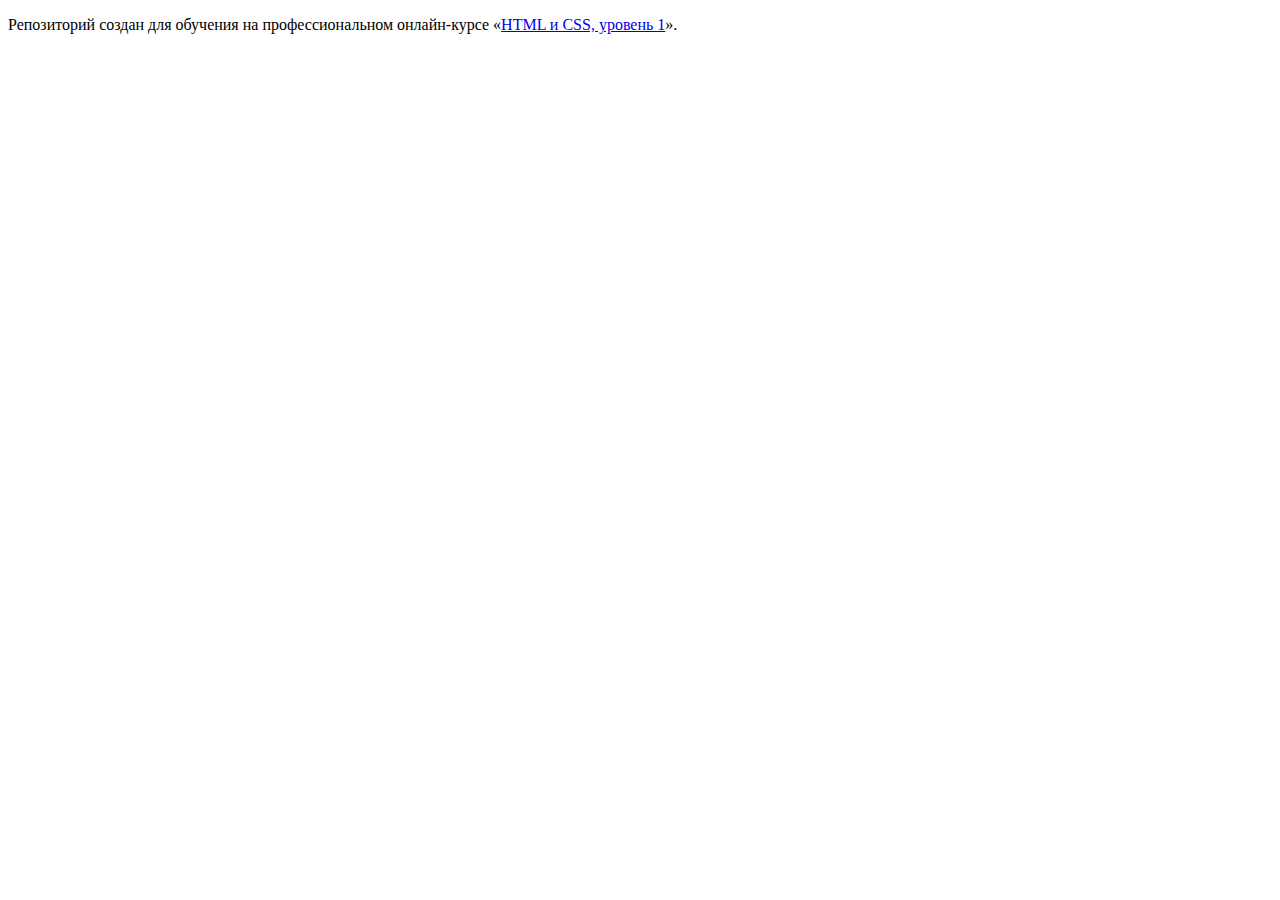
==== index.html @ a4270e24 ":hatching_chick:" ====
<!DOCTYPE html>
<html lang="ru">
  <head>
    <meta charset="utf-8">
    <title>HTML Academy: Барбершоп</title>
  </head>
  <body>

    <p>Репозиторий создан для обучения на профессиональном онлайн‑курсе «<a href="https://htmlacademy.ru/intensive/htmlcss">HTML и CSS, уровень 1</a>».</p>

  </body>
</html>
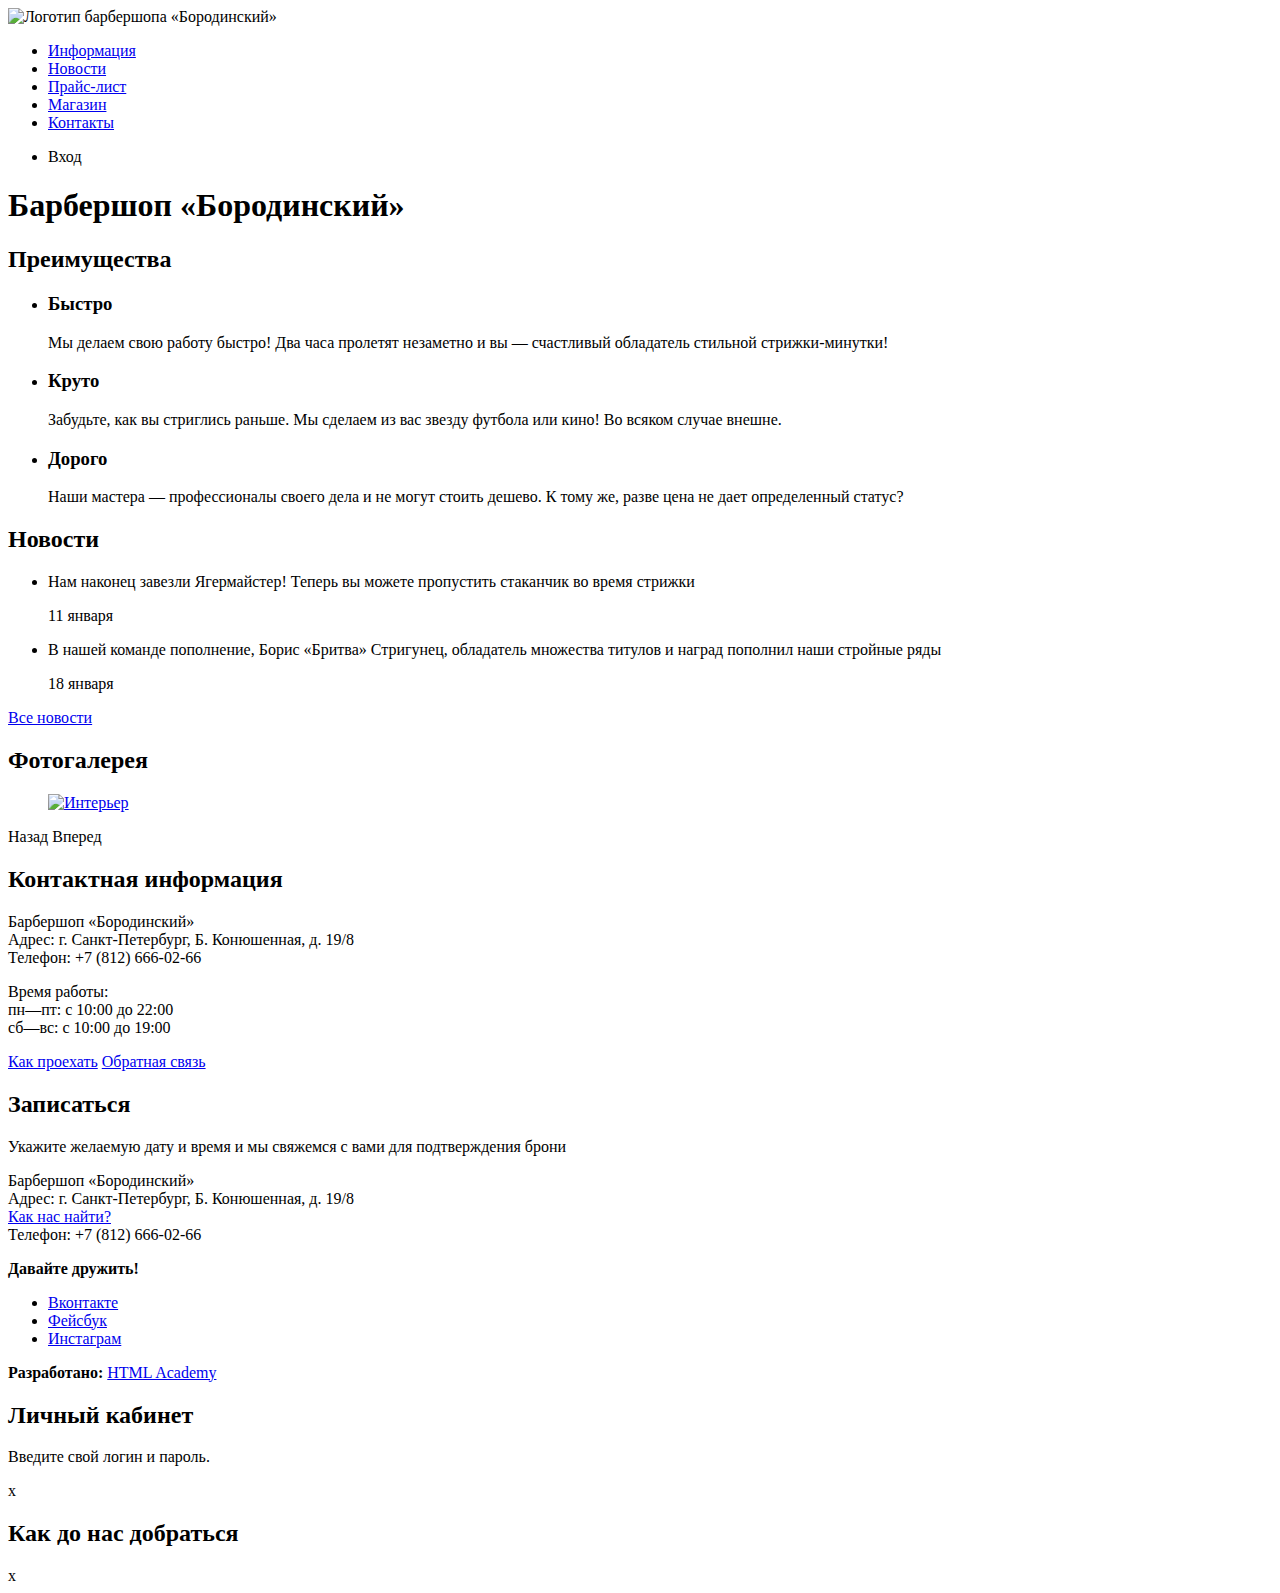
==== commit 13bc1c4c: "начало разметки страницы каталога" ====
--- a/index.html
+++ b/index.html
@@ -5,8 +5,122 @@
     <title>HTML Academy: Барбершоп</title>
   </head>
   <body>
+    <header class="main-header">
+      <nav class="main-navigation">
+        <a class="main-header-logo">
+          <img src="img/index-logo.svg" width="368" height="153" alt="Логотип барбершопа «Бородинский»">
+        </a>
+        <ul class="site-navigation">
+          <li><a href="info.html">Информация</a></li>
+          <li><a href="news.html">Новости</a></li>
+          <li><a href="price.html">Прайс-лист</a></li>
+          <li><a href="catalog.html">Магазин</a></li>
+          <li><a href="contacts.html">Контакты</a></li>
+        </ul>
+        <ul class="user-navigation">
+          <li class="login-link">Вход</li>
+        </ul>
+      </nav>
+    </header>
+    <main class="container">
 
-    <p>Репозиторий создан для обучения на профессиональном онлайн‑курсе «<a href="https://htmlacademy.ru/intensive/htmlcss">HTML и CSS, уровень 1</a>».</p>
+      <h1 class="visually-hidden">Барбершоп «Бородинский»</h1>
 
+      <section class="features">
+        <h2 class="visually-hidden">Преимущества</h2>
+        <ul class="features-list">
+          <li class="feature-item">
+            <h3>Быстро</h3>
+            <p>Мы делаем свою работу быстро! Два часа пролетят незаметно и вы — счастливый обладатель стильной стрижки-минутки!</p>
+          </li>
+          <li class="feature-item">
+            <h3>Круто</h3>
+            <p>Забудьте, как вы стриглись раньше. Мы сделаем из вас звезду футбола или кино! Во всяком случае внешне.</p>
+          </li>
+          <li class="feature-item">
+            <h3>Дорого</h3>
+            <p>Наши мастера — профессионалы своего дела и не могут стоить дешево. К тому же, разве цена не дает определенный статус?</p>
+          </li>
+        </ul>
+      </section>
+
+      <section class="news">
+        <h2>Новости</h2>
+        <ul class="news-list">
+          <li class="news-item">
+            <p>Нам наконец завезли Ягермайстер! Теперь вы можете пропустить стаканчик во время стрижки</p>
+            <time datetime="2016-01-11">11 января</time>
+          </li>
+          <li class="news-item">
+            <p>В нашей команде пополнение, Борис «Бритва» Стригунец, обладатель множества титулов и наград пополнил наши стройные ряды</p>
+            <time datetime="2016-01-18">18 января</time>
+          </li>
+        </ul>
+        <a class="button" href="news.html">Все новости</a>
+      </section>
+
+      <section class="gallery">
+        <h2>Фотогалерея</h2>
+        <figure class="gallery-content">
+          <a href="#"><img src="img/studio.jpg" width="286" height="164" alt="Интерьер"></a>
+        </figure>
+        <span class="button gallery-button gallery-button-back">Назад</span>
+        <span class="button gallery-button gallery-button-next">Вперед</span>
+      </section>
+
+       <section class="contacts">
+        <h2>Контактная информация</h2>
+        <p>
+           Барбершоп «Бородинский»<br>
+           Адрес: г. Санкт-Петербург, Б. Конюшенная, д. 19/8<br>
+           Телефон: +7 (812) 666-02-66
+        </p>
+        <p>
+          Время работы:<br>
+          пн—пт: с 10:00 до 22:00<br>
+          сб—вс: с 10:00 до 19:00
+        </p>
+        <a class="button" href="map.html">Как проехать</a>
+        <a class="button" href="contacts.html">Обратная связь</a>
+      </section>
+
+      <section class="appointment">
+        <h2>Записаться</h2>
+        <p class="appointment-info">Укажите желаемую дату и время и мы свяжемся с вами для подтверждения брони</p>
+        <!-- Здесь будет форма -->
+      </section>
+    </main>
+    <footer class="main-footer">
+      <p class="footer-contacts">
+        Барбершоп «Бородинский»<br>
+        Адрес: г. Санкт-Петербург, Б. Конюшенная, д. 19/8<br>
+        <a href="map.html">Как нас найти?</a><br>
+        Телефон: +7 (812) 666-02-66
+      </p>
+      <div class="footer-social">
+        <b>Давайте дружить!</b>
+        <ul>
+          <li><a class="social-button" href="#">Вконтакте</a></li>
+          <li><a class="social-button" href="#">Фейсбук</a></li>
+          <li><a class="social-button" href="#">Инстаграм</a></li>
+        </ul>
+      </div>
+      <p class="footer-copyright">
+        <b>Разработано:</b>
+        <a class="button" href="https://htmlacademy.ru">HTML Academy</a>
+      </p>
+    </footer>
+
+    <section class="modal modal-login">
+      <h2>Личный кабинет</h2>
+      <p>Введите свой логин и пароль.</p>
+      <!-- Здесь будет форма -->
+      <span class="modal-close">x</span>
+    </section>
+
+    <section class="modal modal-map">
+      <h2 class="visually-hidden">Как до нас добраться</h2>
+      <span class="modal-close">x</span>
+    </section>
   </body>
 </html>
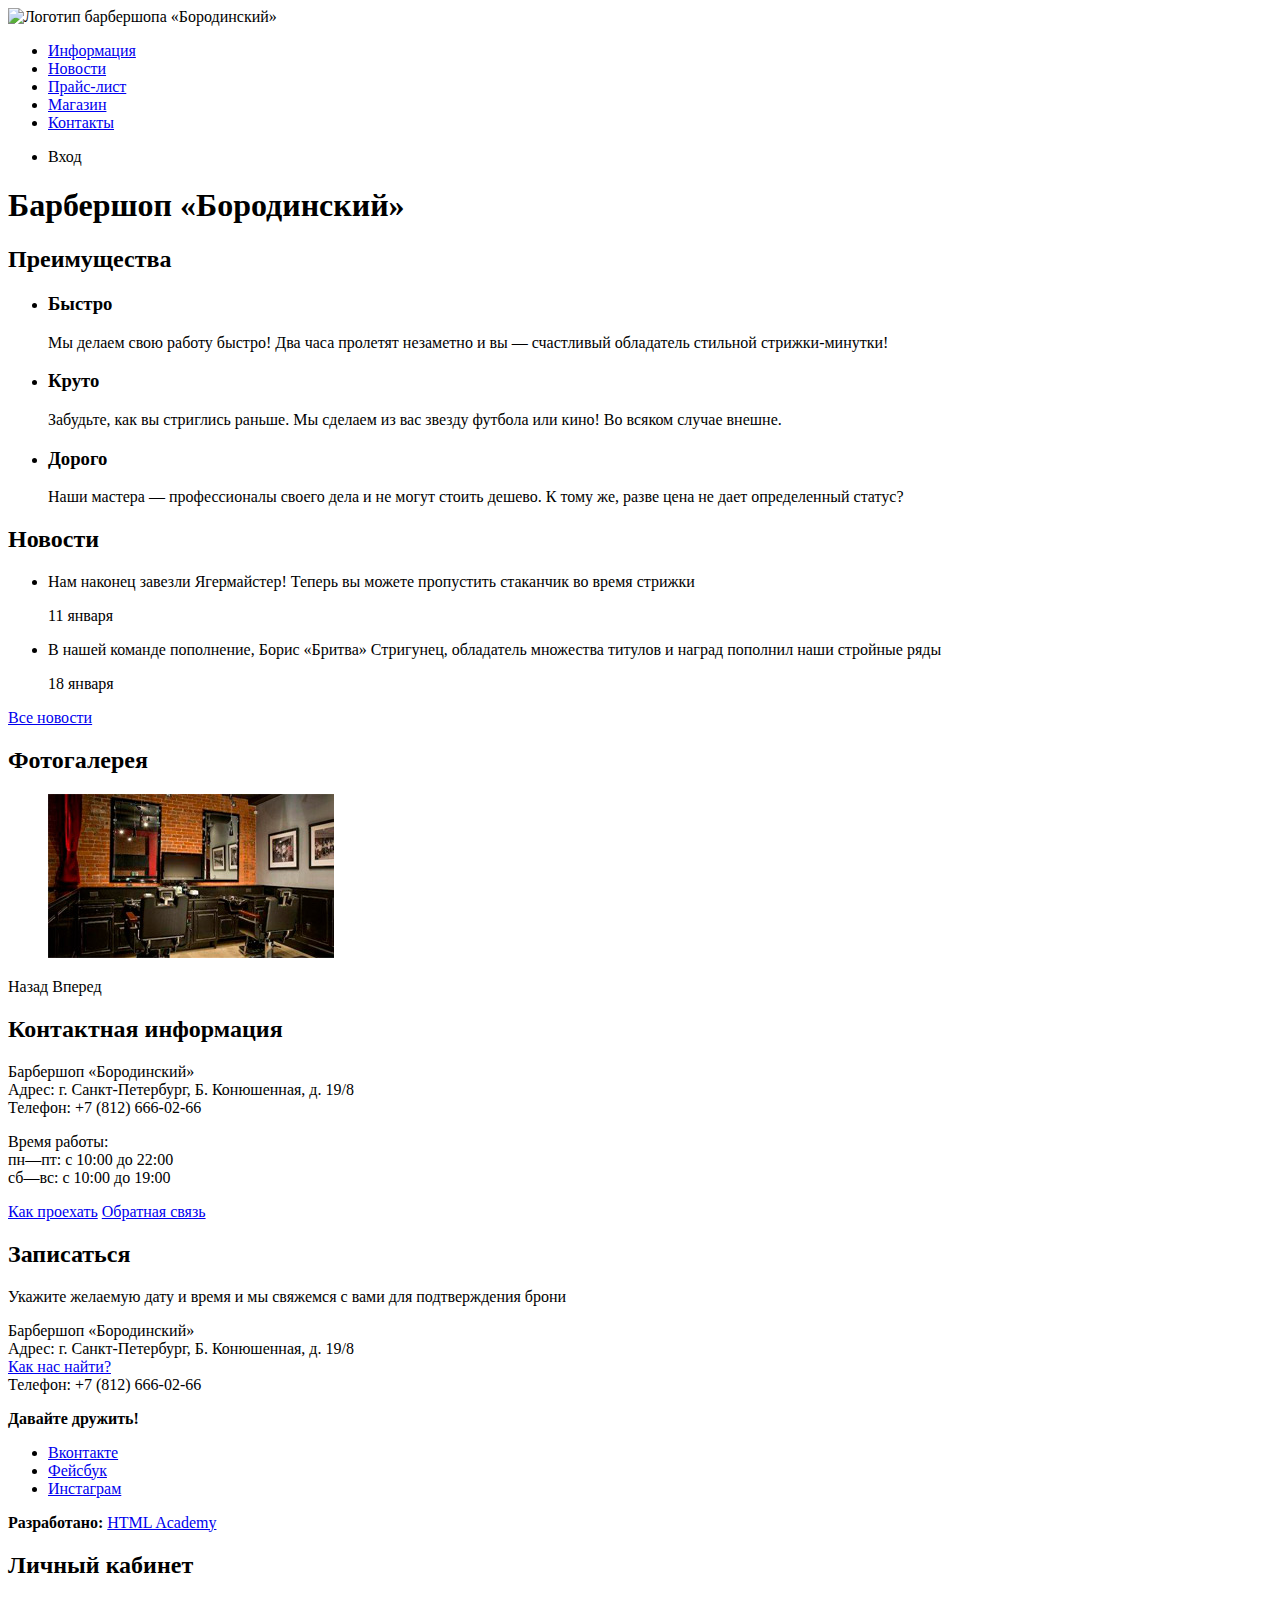
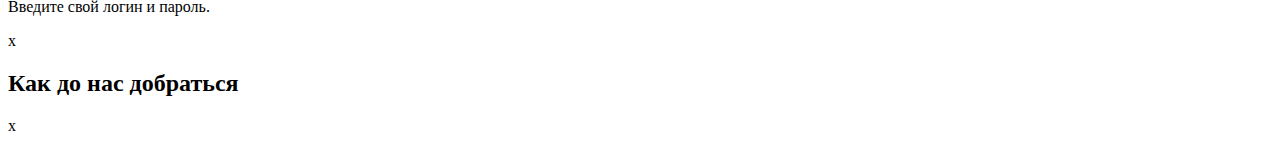
==== commit 78c0c81d: "Подготовила графику барбершопа" ====
--- a/index.html
+++ b/index.html
@@ -8,7 +8,7 @@
     <header class="main-header">
       <nav class="main-navigation">
         <a class="main-header-logo">
-          <img src="img/index-logo.svg" width="368" height="153" alt="Логотип барбершопа «Бородинский»">
+          <img src="index-logo.svg" width="371" height="155" alt="Логотип барбершопа «Бородинский»">
         </a>
         <ul class="site-navigation">
           <li><a href="info.html">Информация</a></li>
@@ -62,7 +62,7 @@
       <section class="gallery">
         <h2>Фотогалерея</h2>
         <figure class="gallery-content">
-          <a href="#"><img src="img/studio.jpg" width="286" height="164" alt="Интерьер"></a>
+          <a href="#"><img src="img/picture1_index.jpg" width="286" height="164" alt="Интерьер"></a>
         </figure>
         <span class="button gallery-button gallery-button-back">Назад</span>
         <span class="button gallery-button gallery-button-next">Вперед</span>
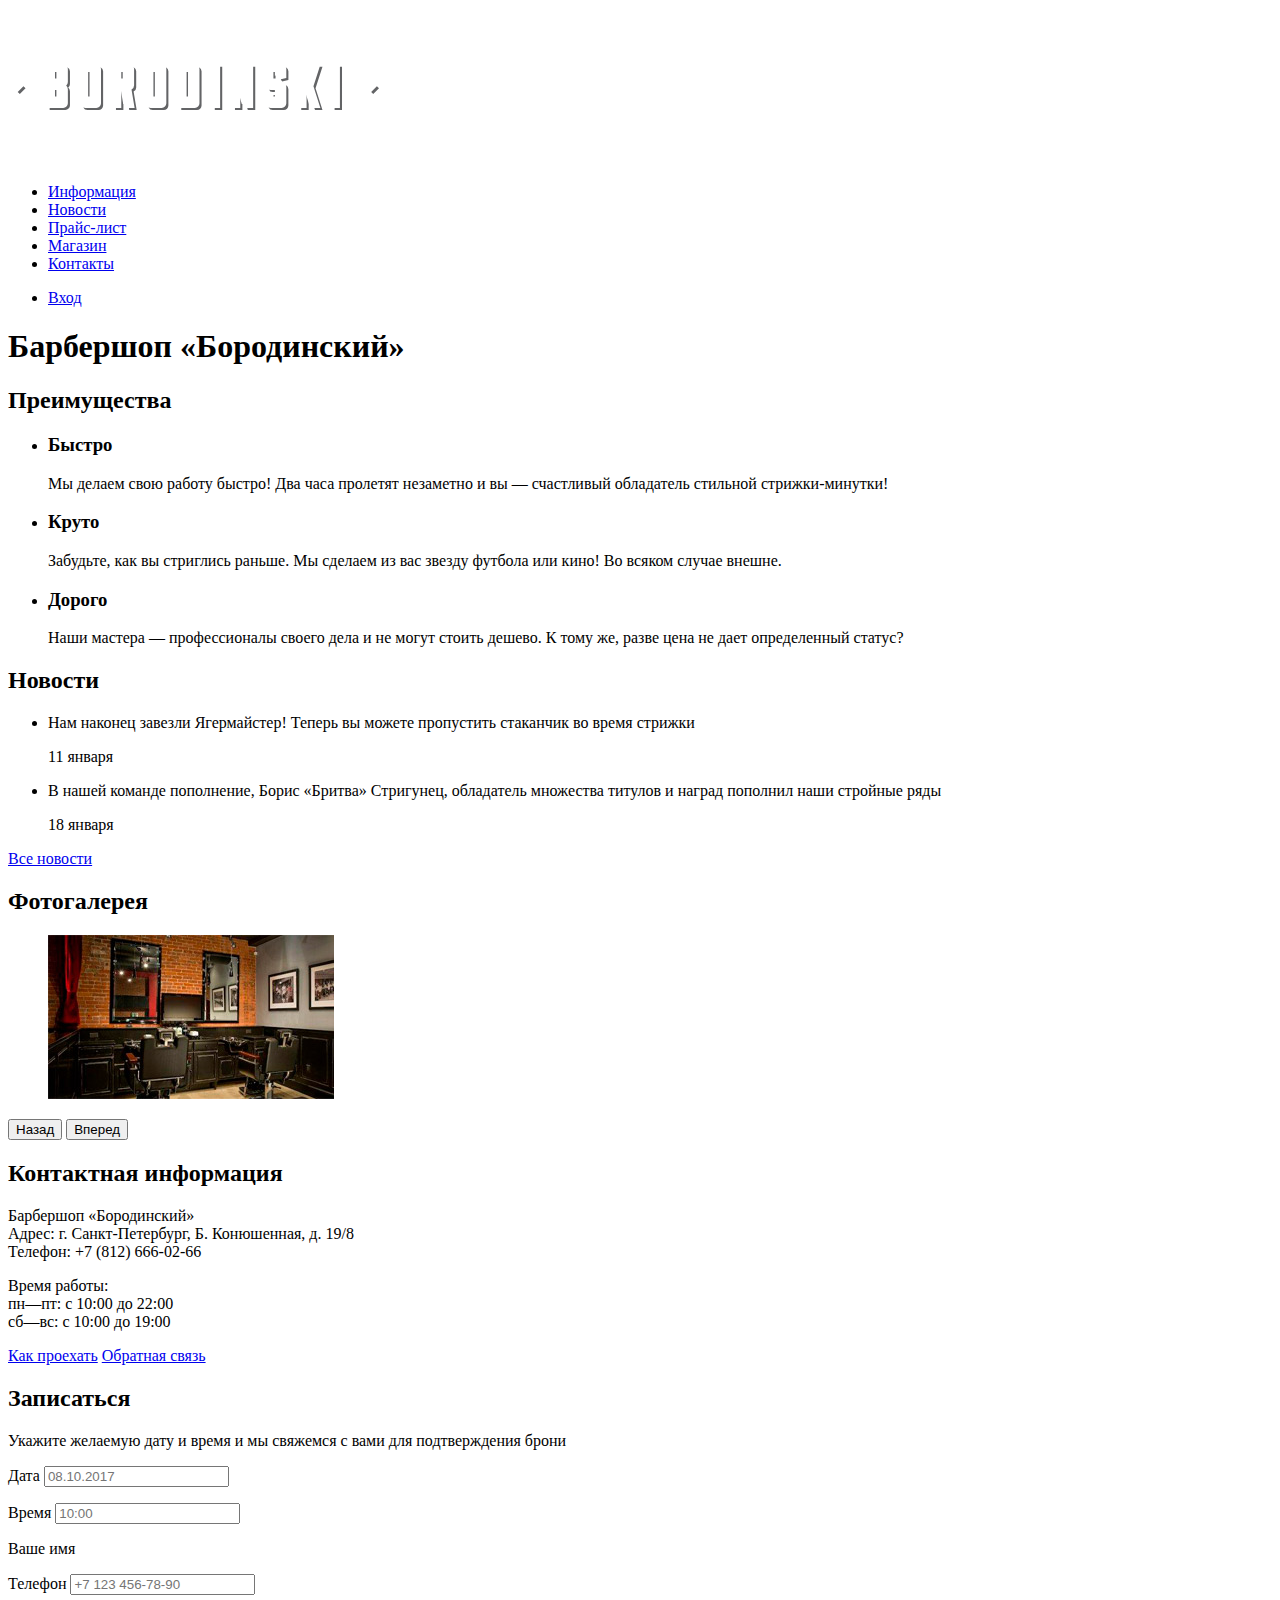
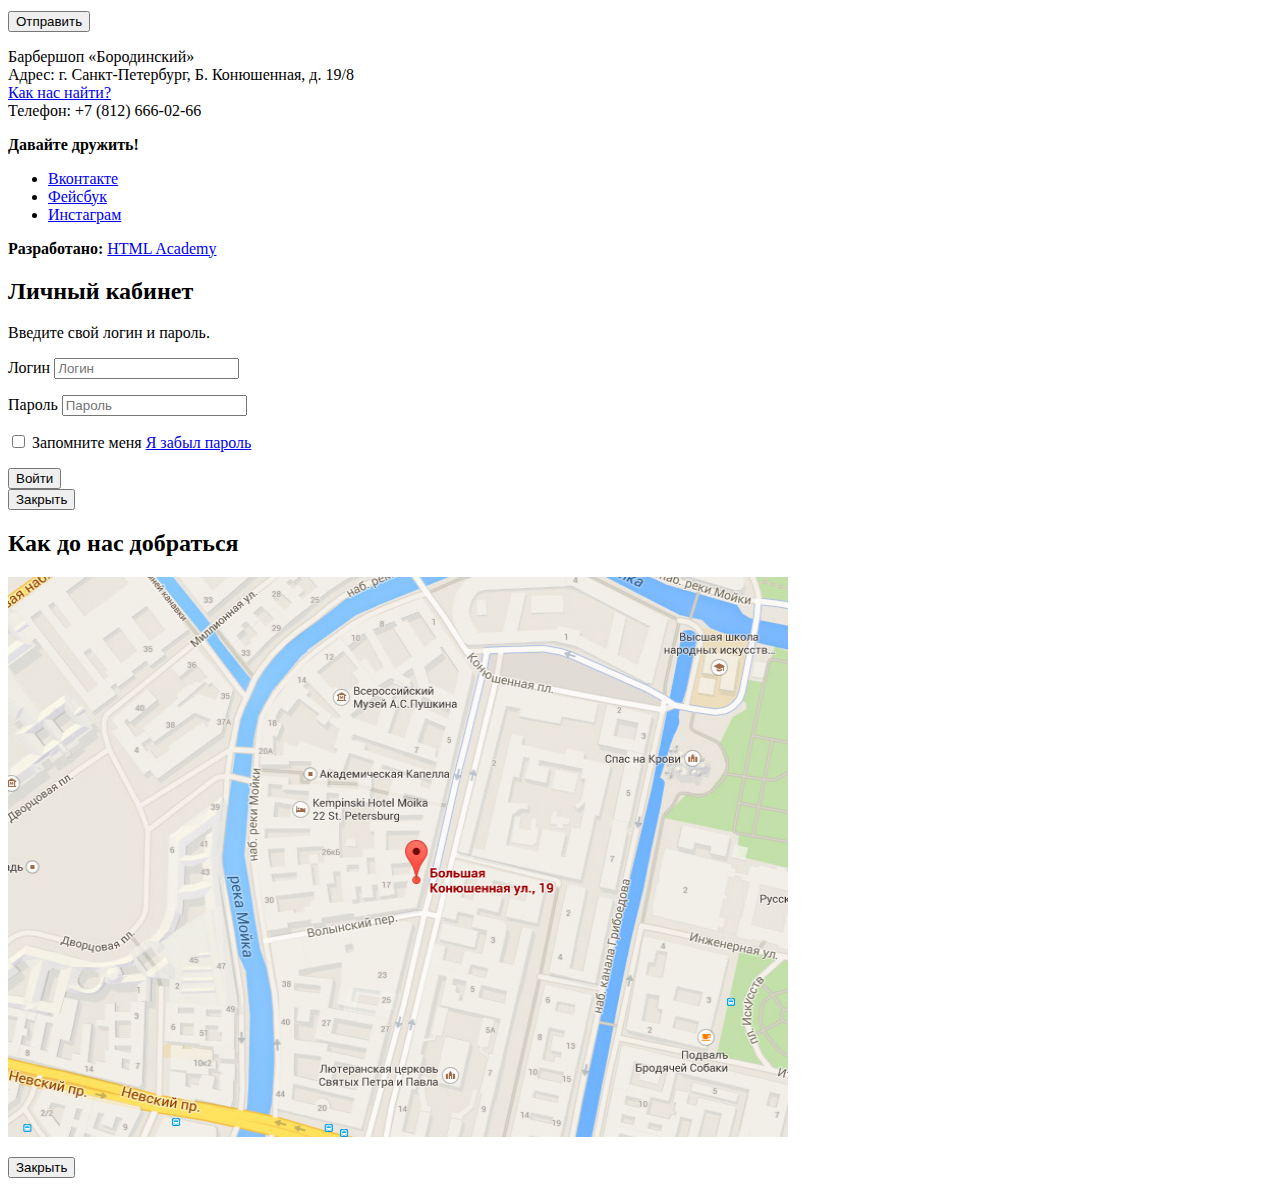
==== commit 4901dbd3: "вставила формы" ====
--- a/index.html
+++ b/index.html
@@ -8,7 +8,7 @@
     <header class="main-header">
       <nav class="main-navigation">
         <a class="main-header-logo">
-          <img src="index-logo.svg" width="371" height="155" alt="Логотип барбершопа «Бородинский»">
+          <img src="img/index-logo.svg" width="371" height="155" alt="Логотип барбершопа «Бородинский»">
         </a>
         <ul class="site-navigation">
           <li><a href="info.html">Информация</a></li>
@@ -18,7 +18,11 @@
           <li><a href="contacts.html">Контакты</a></li>
         </ul>
         <ul class="user-navigation">
-          <li class="login-link">Вход</li>
+          <li>
+            <a class="login-link" href="login.html">
+            Вход
+          </a>
+          </li>
         </ul>
       </nav>
     </header>
@@ -64,8 +68,8 @@
         <figure class="gallery-content">
           <a href="#"><img src="img/picture1_index.jpg" width="286" height="164" alt="Интерьер"></a>
         </figure>
-        <span class="button gallery-button gallery-button-back">Назад</span>
-        <span class="button gallery-button gallery-button-next">Вперед</span>
+        <button class="button gallery-button gallery-button-back" type="button">Назад</button>
+        <button class="button gallery-button gallery-button-next" type="button">Вперед</button>
       </section>
 
        <section class="contacts">
@@ -87,7 +91,26 @@
       <section class="appointment">
         <h2>Записаться</h2>
         <p class="appointment-info">Укажите желаемую дату и время и мы свяжемся с вами для подтверждения брони</p>
-        <!-- Здесь будет форма -->
+        <form class="appointment-form"
+              action="https://echo.htmlacademy.ru" method="post">
+         <p class="appointment-item">
+          <label for="appointment-date">Дата</label>
+           <input id="appointment-date" type="text" name="date" value="" placeholder="08.10.2017">
+         </p>
+         <p class="appointment-item">
+           <label for="appointment-time">Время</label>
+           <input id="appointment-time" type="text" name="time" value="" placeholder="10:00">
+        </p>
+        <p class="appointment-item">
+          <label for="appointment-name">Ваше имя</label>
+          <inputid="appointment=time" type="text" name="name" value="" placeholder="Борода">
+        </p>
+        <p class="appointment-item">
+          <label for="appointment-phone">Телефон</label>
+          <input id="appointment-phone" type="tel" name="phone" value="" placeholder="+7 123 456-78-90">
+        </p>
+        <button class="button" type="submit">Отправить</button>
+        </form>
       </section>
     </main>
     <footer class="main-footer">
@@ -114,13 +137,35 @@
     <section class="modal modal-login">
       <h2>Личный кабинет</h2>
       <p>Введите свой логин и пароль.</p>
-      <!-- Здесь будет форма -->
-      <span class="modal-close">x</span>
+      <form class="login-form"
+            action="https://echo.htmlacademy.ru" method="post">
+      <p>
+        <label class="visually-hidden" for="user-login">Логин</label>
+        <input id="user-login" class="login-icon-user" type="text" name="login" placeholder="Логин">
+      </p>
+      <p>
+        <label class="visually-hidden" for="user-password">Пароль</label>
+        <input id="user-password" class="login-icon-password" type="password" name="pasword" placeholder="Пароль">
+      </p>
+      <p class="login-password-info">
+        <label class="login-checkbox">
+        <input type="checkbox" name="remember">
+          Запомните меня
+        </label>
+      <a class="restore" href="#">Я забыл пароль</a>
+    </p>
+    <button class="button" type="submit">Войти</button>
+    </form>
+      <button class="modal-close" type="button">Закрыть</button>
     </section>
 
     <section class="modal modal-map">
       <h2 class="visually-hidden">Как до нас добраться</h2>
-      <span class="modal-close">x</span>
+      <p>
+        <img src="img/map.jpg" width="780" height="560" alt="Офис компании по адрессу
+        ул. Большая Конюшенная 19/8, Санкт-Петербург">
+      </p>
+      <button class="modal-close" type="button">Закрыть</button>
     </section>
   </body>
 </html>
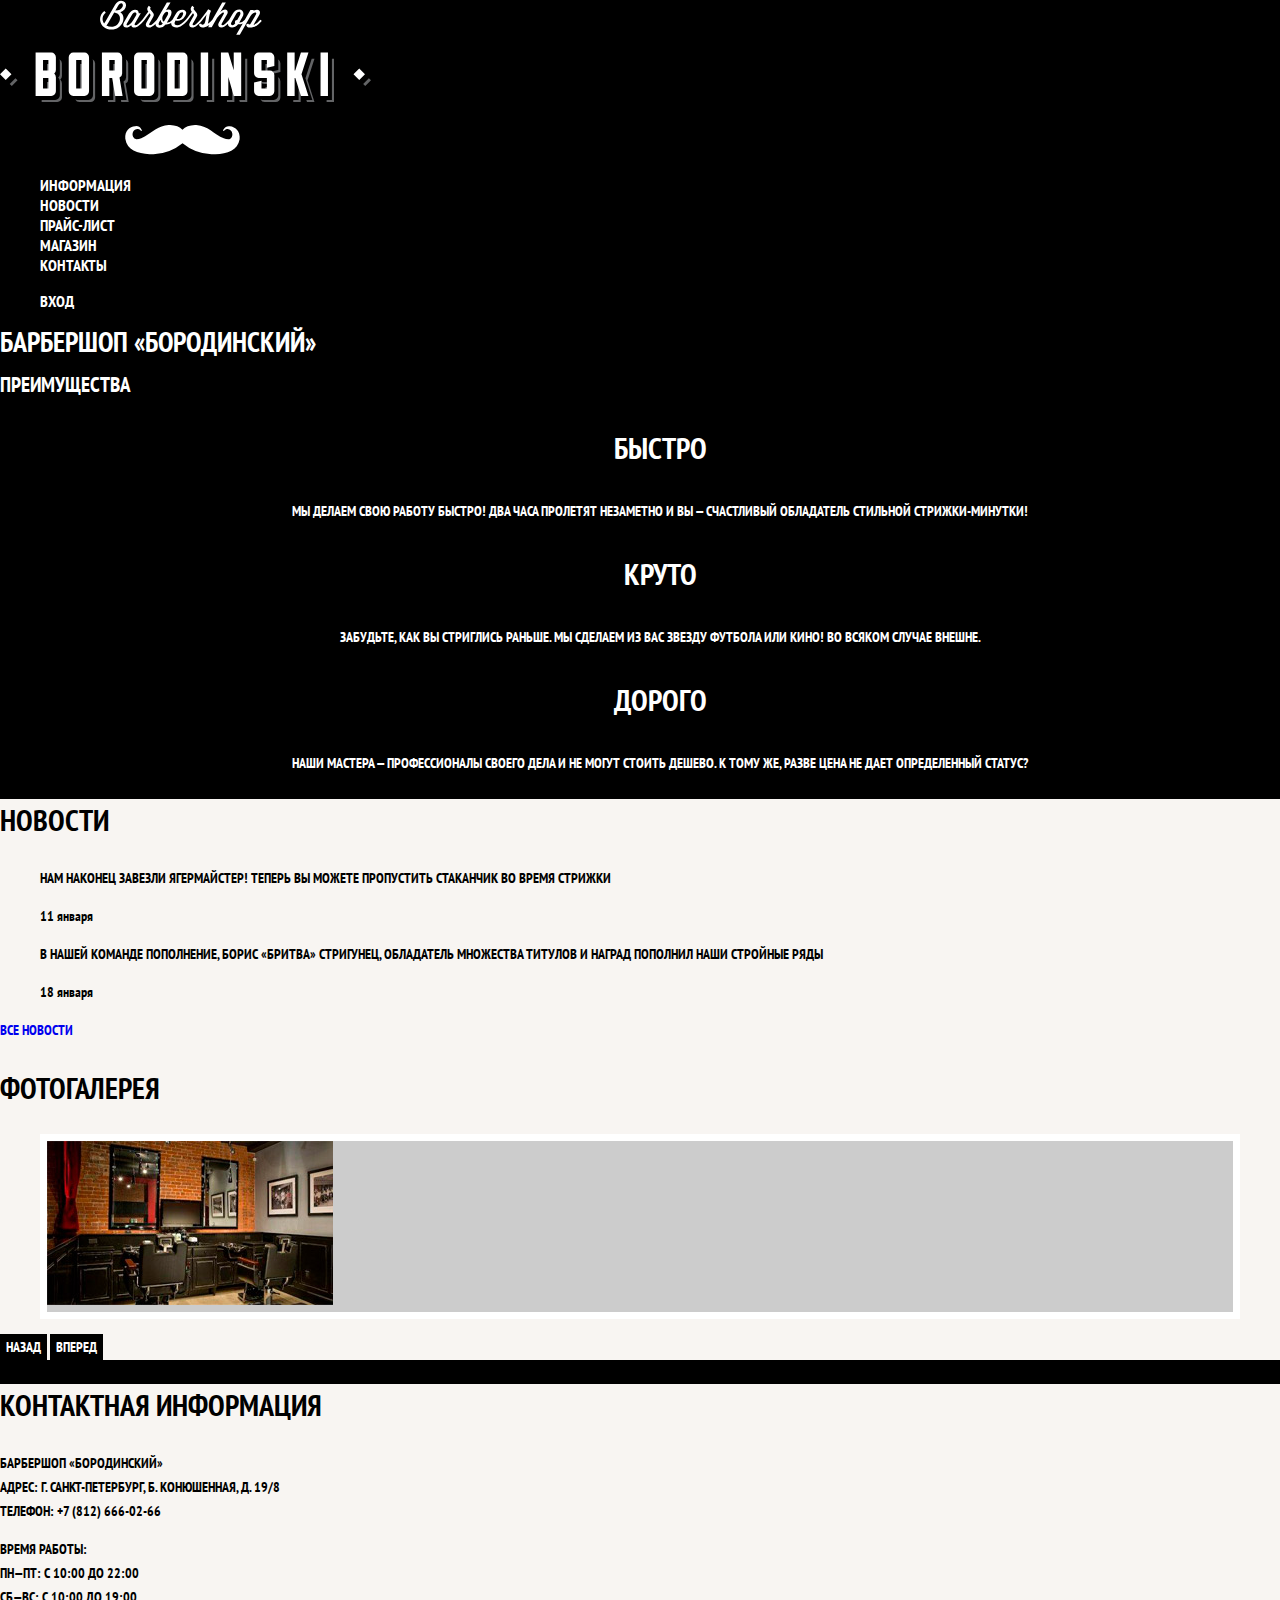
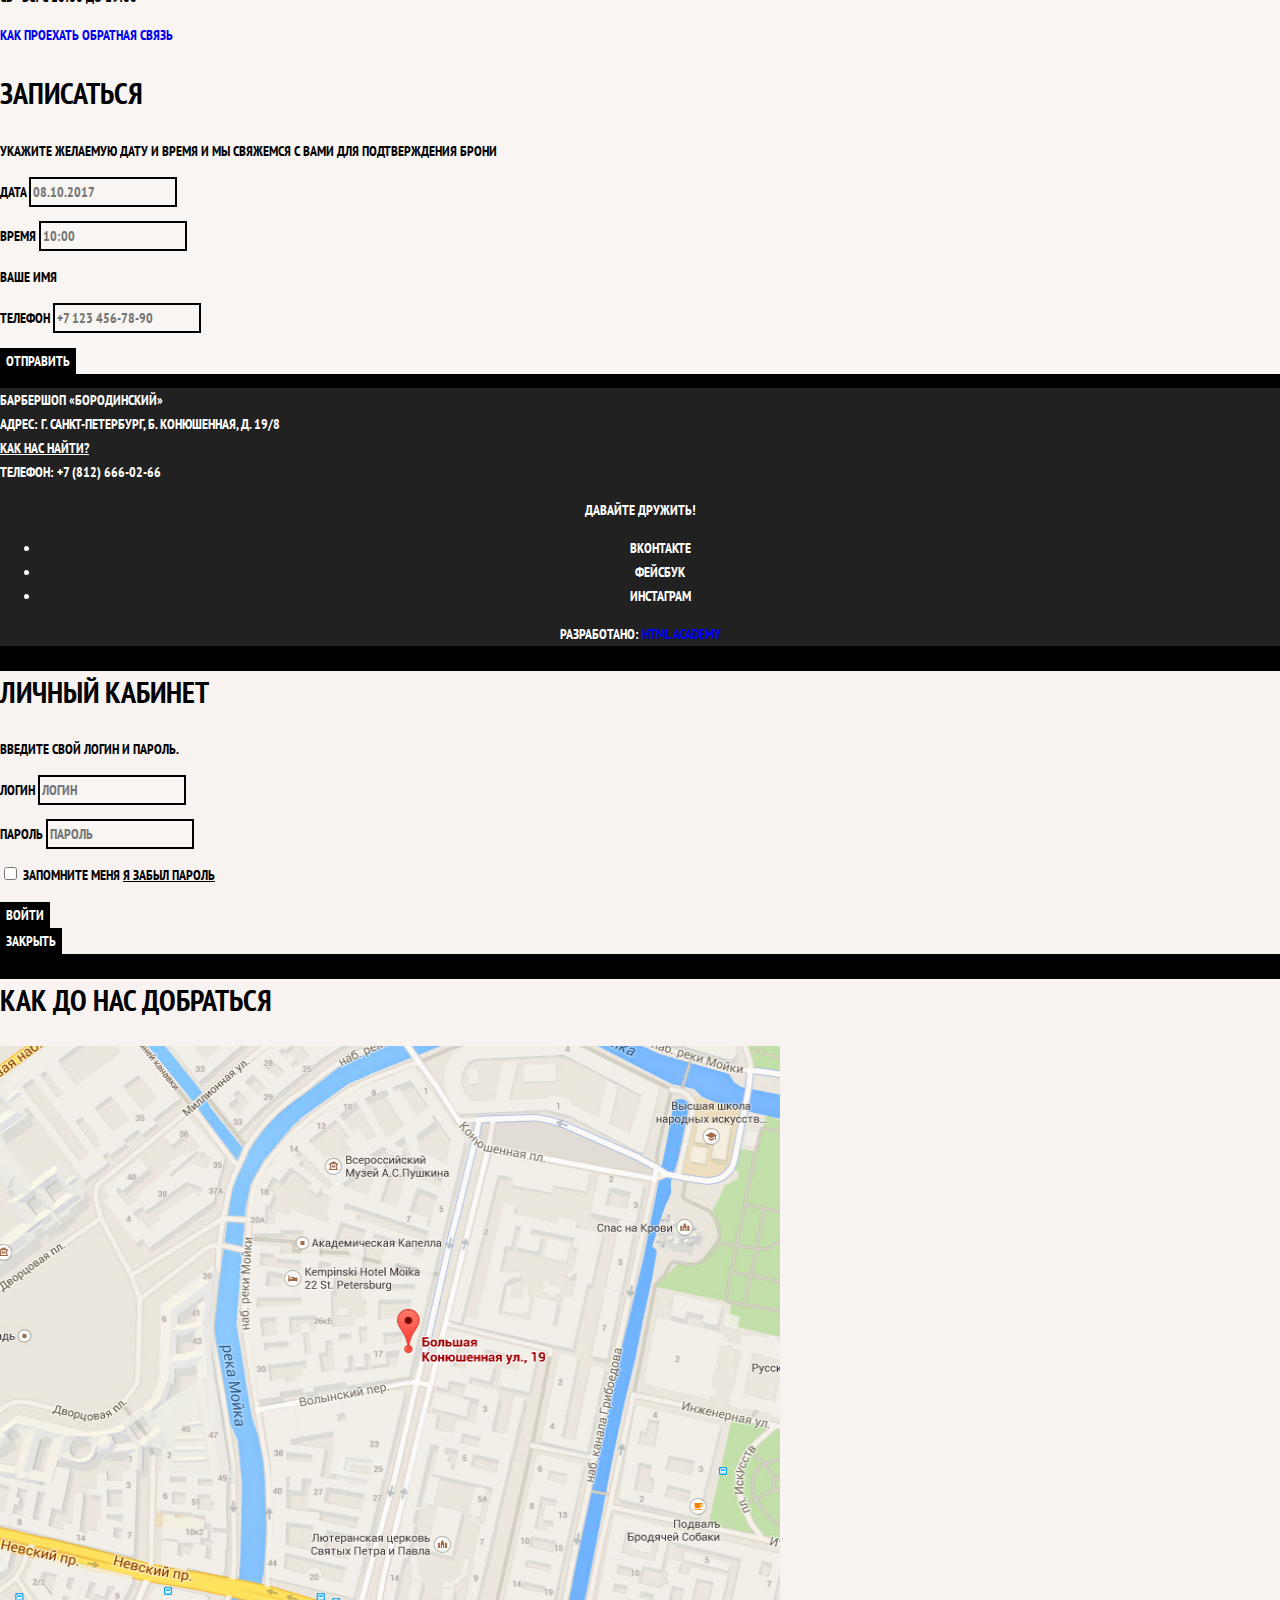
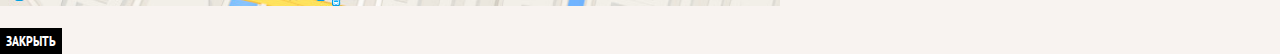
==== commit edb0851d: "базовая стилизация барбершопа" ====
--- a/index.html
+++ b/index.html
@@ -3,6 +3,9 @@
   <head>
     <meta charset="utf-8">
     <title>HTML Academy: Барбершоп</title>
+    <link href="https://fonts.googleapis.com/css?family=PT+Sans+Narrow:400,700&amp;subset=latin,cyrillic" rel="stylesheet">
+    <link href="css/normalize.css" rel="stylesheet">
+    <link href="css/style.css" rel="stylesheet">
   </head>
   <body>
     <header class="main-header">
@@ -47,7 +50,7 @@
           </li>
         </ul>
       </section>
-
+      <div class="index-columns">
       <section class="news">
         <h2>Новости</h2>
         <ul class="news-list">
@@ -62,7 +65,6 @@
         </ul>
         <a class="button" href="news.html">Все новости</a>
       </section>
-
       <section class="gallery">
         <h2>Фотогалерея</h2>
         <figure class="gallery-content">
@@ -71,7 +73,8 @@
         <button class="button gallery-button gallery-button-back" type="button">Назад</button>
         <button class="button gallery-button gallery-button-next" type="button">Вперед</button>
       </section>
-
+    </div>
+    <div class="index-columns">
        <section class="contacts">
         <h2>Контактная информация</h2>
         <p>
@@ -87,7 +90,6 @@
         <a class="button" href="map.html">Как проехать</a>
         <a class="button" href="contacts.html">Обратная связь</a>
       </section>
-
       <section class="appointment">
         <h2>Записаться</h2>
         <p class="appointment-info">Укажите желаемую дату и время и мы свяжемся с вами для подтверждения брони</p>
@@ -112,6 +114,7 @@
         <button class="button" type="submit">Отправить</button>
         </form>
       </section>
+    </div>
     </main>
     <footer class="main-footer">
       <p class="footer-contacts">
--- a/css/style.css
+++ b/css/style.css
@@ -0,0 +1,472 @@
+body {
+  margin: 0;
+  font-family: "PT Sans Narrow", Arial, sans-serif;
+  font-size: 14px;
+  line-height: 24px;
+  font-weight: 700;
+  color: #ffffff;
+  text-transform: uppercase;
+  background: black;
+  background-image: url("img/background_index.jpg");
+  background-position: top center;
+  background-repeat: no-repeat;
+}
+
+.inner-page {
+  color: #000000;
+
+  background-color: #f9f6f3;
+  background-image: url("img/texture.jpg");
+  background-position: 0 0;
+  background-repeat: repeat;
+}
+
+a {
+  text-decoration: none;
+}
+
+button {
+  font: inherit;
+  text-align: center;
+  color: #ffffff;
+  vertical-align: middle;
+  text-transform: uppercase;
+  background-color: #000000;
+  border: none;
+}
+
+button:hover,
+button:focus,
+button:active {
+  background-color: #663d15;
+}
+
+.main-navigation {
+  font-size: 16px;
+  line-height: 20px;
+  color: #ffffff;
+  background-color: #000000;
+}
+
+.site-navigation,
+.user-navigation {
+  list-style: none;
+}
+
+.site-navigation a,
+.user-navigation a {
+  color: #ffffff;
+}
+
+.site-navigation a:hover,
+.site-navigation a:focus,
+.user-navigation a:hover,
+.user-navigation a:focus {
+  background-color: #242424;
+}
+
+.features-list {
+  list-style: none;
+}
+
+.feature-item {
+  text-align: center;
+}
+
+.feature-item h3 {
+  font-size: 30px;
+  line-height: 42px;
+}
+
+.index-columns {
+  color: #000000;
+  background-color: #f8f5f2;
+  background-image: url("img/texture.jpg");
+  background-position: 0 0;
+  background-repeat: repeat;
+}
+
+.index-columns h2 {
+  font-size: 30px;
+  line-height: 42px;
+}
+
+.news-list {
+  list-style: none;
+}
+
+.news-item time {
+  text-transform: none;
+}
+
+.gallery-content {
+  background-color: #cccccc;
+  border: 7px solid #ffffff;
+}
+
+.appointment-item input {
+  font: inherit;
+  background-color: transparent;
+  border: 2px solid #000000;
+}
+
+.appointment-item input:focus {
+  border-color: #663d15;
+}
+
+.page-title {
+  font-size: 30px;
+  line-height: 42px;
+}
+
+.breadcrumbs {
+  list-style: none;
+}
+
+.breadcrumbs a {
+  color: #000000;
+}
+
+.breadcrumbs a:hover,
+.breadcrumbs a:focus {
+  text-decoration: underline;
+}
+
+.breadcrumbs-current {
+  color: #aba9a7;
+}
+
+.filter fieldset {
+  border: none;
+}
+
+.filter legend {
+  font-size: 24px;
+  line-height: 30px;
+}
+
+.filter ul {
+  list-style: none;
+  line-height: 18px;
+}
+
+.filter-input:hover + label,
+.filter-input:focus + label {
+  color: #663d15;
+}
+
+.filter-input:disabled + label {
+  color: #000000;
+
+  opacity: 0.5;
+}
+
+.catalog-list {
+  list-style: none;
+}
+
+.catalog-item {
+  background-color: #f8f8f8;
+  box-shadow: 0 0 10px rgba(0, 0, 0, 0.1);
+}
+
+.catalog-item:hover {
+  box-shadow: 0 0 10px rgba(0, 0, 0, 0.2);
+}
+
+.catalog-item a {
+  color: #000000;
+}
+
+.catalog-item h3 {
+  font-size: 14px;
+  line-height: 18px;
+}
+
+.catalog-category {
+  text-transform: none;
+}
+
+.catalog-item-price b {
+  font-size: 14px;
+  line-height: 20px;
+  text-align: center;
+
+  background-color: #e5e5e5;
+}
+
+.catalog-item-price .button {
+  line-height: 20px;
+  color: #ffffff;
+}
+
+.pagination-list {
+  list-style: none;
+}
+
+.pagination-item a {
+  color: #ffffff;
+
+  background-color: #000000;
+}
+
+.pagination-item a:hover,
+.pagination-item a:focus,
+.pagination-item a:active {
+  background-color: #663d15;
+}
+
+.pagination-item-current a {
+  color: #000000;
+
+  background-color: #ffffff;
+}
+
+.pagination-item-current a:hover,
+.pagination-item-current a:focus,
+.pagination-item-current a:active {
+  color: #000000;
+
+  background-color: #ffffff;
+}
+
+.product-photo-preview {
+  list-style: none;
+}
+
+.pagination-list {
+  list-style: none;
+}
+
+.pagination-item a {
+  color: #ffffff;
+
+  background-color: #000000;
+}
+
+.pagination-item a:hover,
+.pagination-item a:focus,
+.pagination-item a:active {
+  background-color: #663d15;
+}
+
+.pagination-item-current a {
+  color: #000000;
+
+  background-color: #ffffff;
+}
+
+.pagination-item-current a:hover,
+.pagination-item-current a:focus,
+.pagination-item-current a:active {
+  color: #000000;
+
+  background-color: #ffffff;
+}
+
+.product-photo-preview {
+  list-style: none;
+}
+
+.pagination-list {
+  list-style: none;
+}
+
+.pagination-item a {
+  color: #ffffff;
+
+  background-color: #000000;
+}
+
+.pagination-item a:hover,
+.pagination-item a:focus,
+.pagination-item a:active {
+  background-color: #663d15;
+}
+
+.pagination-item-current a {
+  color: #000000;
+
+  background-color: #ffffff;
+}
+
+.pagination-item-current a:hover,
+.pagination-item-current a:focus,
+.pagination-item-current a:active {
+  color: #000000;
+
+  background-color: #ffffff;
+}
+
+.product-photo-preview {
+  list-style: none;
+}
+
+.pagination-list {
+  list-style: none;
+}
+
+.pagination-item a {
+  color: #ffffff;
+
+  background-color: #000000;
+}
+
+.pagination-item a:hover,
+.pagination-item a:focus,
+.pagination-item a:active {
+  background-color: #663d15;
+}
+
+.pagination-item-current a {
+  color: #000000;
+
+  background-color: #ffffff;
+}
+
+.pagination-item-current a:hover,
+.pagination-item-current a:focus,
+.pagination-item-current a:active {
+  color: #000000;
+
+  background-color: #ffffff;
+}
+
+.product-photo-preview {
+  list-style: none;
+}
+.product-photo-preview li {
+  box-shadow: 0 0 10px 2px rgba(0, 0, 0, 0.1);
+}
+
+.product-photo-full {
+  box-shadow: 0 0 10px 2px rgba(0, 0, 0, 0.1);
+}
+
+.product-article {
+  text-align: right;
+  color: #aeaeae;
+}
+
+.product-photo-preview li {
+  box-shadow: 0 0 10px 2px rgba(0, 0, 0, 0.1);
+}
+
+.product-photo-full {
+  box-shadow: 0 0 10px 2px rgba(0, 0, 0, 0.1);
+}
+
+.product-article {
+  text-align: right;
+  color: #aeaeae;
+}
+
+.product-photo-preview li {
+  box-shadow: 0 0 10px 2px rgba(0, 0, 0, 0.1);
+}
+
+.product-photo-full {
+  box-shadow: 0 0 10px 2px rgba(0, 0, 0, 0.1);
+}
+
+.product-article {
+  text-align: right;
+  color: #aeaeae;
+}
+
+.product-price b {
+  line-height: 20px;
+  text-align: center;
+
+  background-color: #e5e5e5;
+}
+
+.product-info h3 {
+  font-size: 24px;
+  line-height: 30px;
+}
+
+.product-info ul {
+  list-style: none;
+}
+
+.main-footer {
+  color: #ffffff;
+  background-color: #212121;
+  background-image: url("img/texture_dark.jpg");
+  background-position: 0 0;
+  background-repeat: repeat;
+}
+
+.footer-contacts a {
+  color: #ffffff;
+  text-decoration: underline;
+}
+
+.footer-contacts a:hover,
+.footer-contacts a:focus {
+  text-decoration: none;
+}
+
+.footer-social {
+  text-align: center;
+}
+
+.footer-social ul {
+  text-style: none;
+}
+
+.social-button {
+  color: #ffffff;
+}
+
+.footer-copyright {
+  text-align: center;
+}
+
+.footer-copyright .button:hover,
+.footer-copyright .button:focus {
+  color: #000000;
+  background-color: #ffffff;
+}
+
+.modal {
+  color: #000000;
+  background-color: #f8f3f0;
+  background-image: url("img/texture.jpg");
+  background-position: 0 0;
+  background-repeat: repeat;
+}
+
+.modal h2 {
+  font-size: 30px;
+  line-height: 42px;
+}
+
+.login-form input[type="text"],
+.login-form input[type="password"] {
+  font: inherit;
+  color: #000000;
+  text-transform: uppercase;
+  background-color: #f9f6f3;
+  border: 2px solid #000000;
+}
+
+.login-form input:focus {
+  border-color: #663d15;
+}
+
+.login-checkbox:hover,
+.login-checkbox:focus {
+  color: #663d15;
+}
+
+.restore {
+  color: #000000;
+  text-decoration: underline;
+}
+
+.restore:hover,
+.restore:focus {
+  text-decoration: none;
+}
